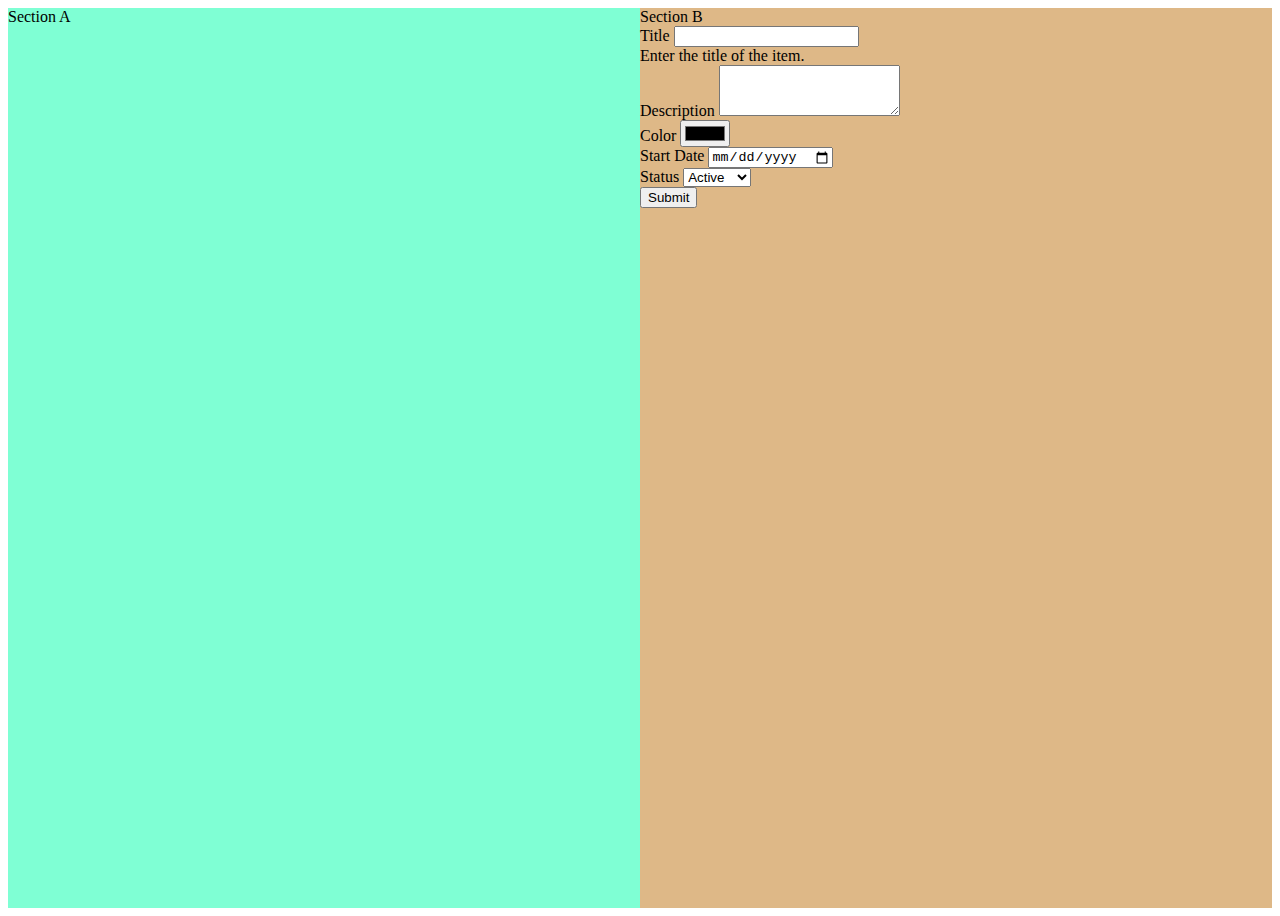
==== COHORT44-106/app.html @ 47495acf "Add files via upload" ====
<!DOCTYPE html>
<html lang="en">
<head>
    <meta charset="UTF-8">
    <meta name="viewport" content="width=device-width, initial-scale=1.0">
    <link rel="stylesheet" href="./styles/app.css">
    <link href="https://cdn.jsdelivr.net/npm/bootstrap@5.3.2/dist/css/bootstrap.min.css" rel="stylesheet" integrity="sha384-T3c6CoIi6uLrA9TneNEoa7RxnatzjcDSCmG1MXxSR1GAsXEV/Dwwykc2MPK8M2HN" crossorigin="anonymous">
    <link rel="stylesheet" href="https://cdnjs.cloudflare.com/ajax/libs/font-awesome/6.5.1/css/all.min.css" integrity="sha512-..." crossorigin="anonymous" />
    <title>Document</title>
</head>
<body>
    
    <main>
        <section id="sectionA">Section A</section>
        <section id="sectionB">Section B
            <form>
                <div class="mb-3">
                    <label for="title" class="form-label">Title</label>
                    <input type="text" class="form-control" id="title" aria-describedby="titleHelp">
                    <div id="titleHelp" class="form-text">Enter the title of the item.</div>
                </div>
                <div class="mb-3">
                    <label for="description" class="form-label">Description</label>
                    <textarea class="form-control" id="description" rows="3"></textarea>
                </div>
                <div class="mb-3">
                    <label for="color" class="form-label">Color</label>
                    <input type="color" class="form-control" id="color">
                </div>
                <div class="mb-3">
                    <label for="startDate" class="form-label">Start Date</label>
                    <input type="date" class="form-control" id="startDate">
                </div>
                <div class="mb-3">
                    <label for="status" class="form-label">Status</label>
                    <select class="form-select" id="status">
                    <option value="active">Active</option>
                    <option value="inactive">Inactive</option>
                    </select>
                </div>
                <!-- Existing form fields for email, password, and checkbox remain unchanged -->
                <button type="submit" class="btn btn-primary">Submit</button>
            </form>
        </section>
    </main>

    <script src="https://code.jquery.com/jquery-3.7.1.js" integrity="sha256-eKhayi8LEQwp4NKxN+CfCh+3qOVUtJn3QNZ0TciWLP4=" crossorigin="anonymous"></script>
    <script src="https://cdn.jsdelivr.net/npm/bootstrap@5.3.2/dist/js/bootstrap.bundle.min.js" integrity="sha384-C6RzsynM9kWDrMNeT87bh95OGNyZPhcTNXj1NW7RuBCsyN/o0jlpcV8Qyq46cDfL" crossorigin="anonymous"></script>
</body>
</html>
<!--
    create a from in section B includes the following elements title, description, color, start date, status, budget
-->
---- COHORT44-106/styles/app.css ----
main{
    display: flex;
    height: 100vh;
}

#sectionA{
    background-color: aquamarine;
    flex: 2;
}

#sectionB{
    background-color: burlywood;
    flex: 2;
}
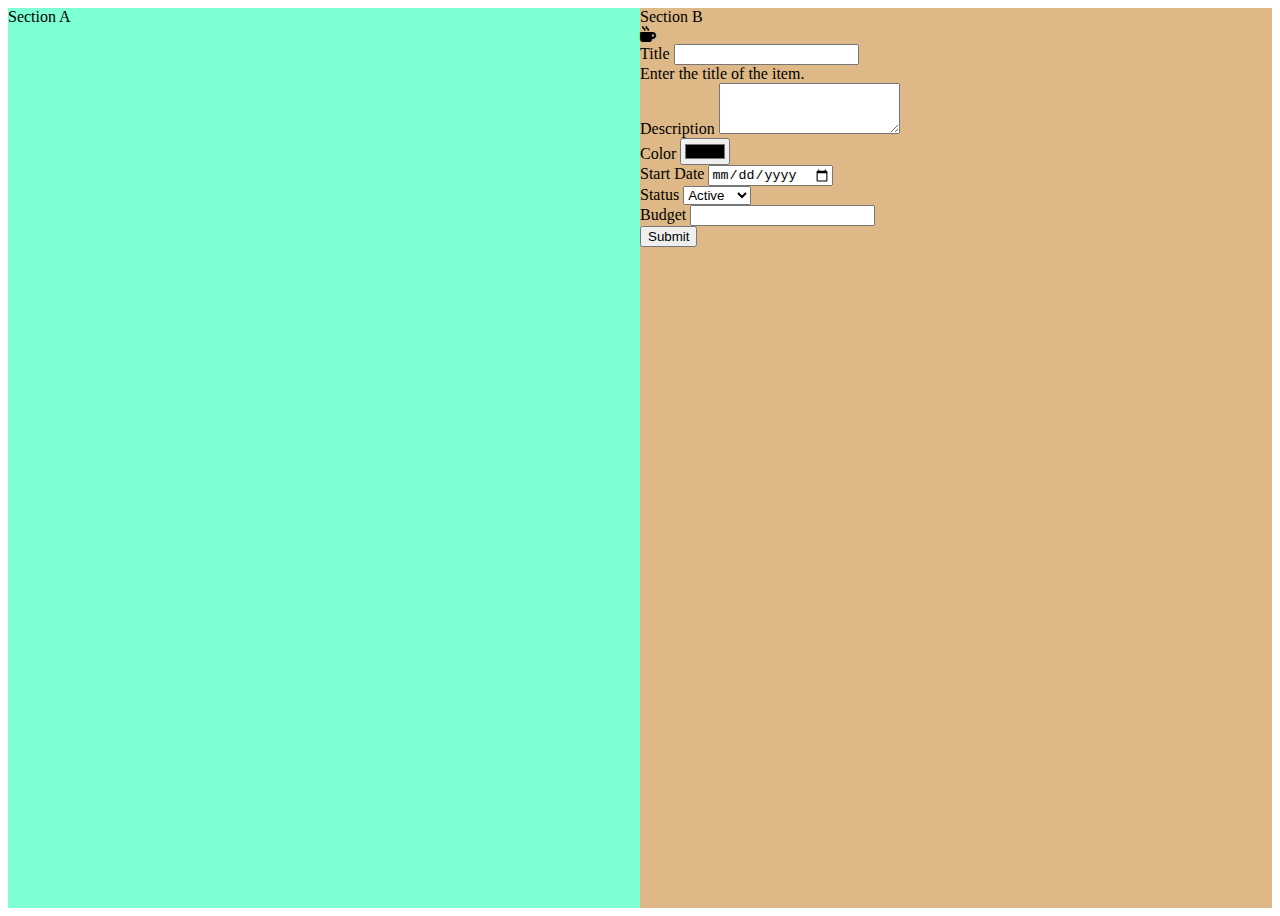
==== commit bb97a592: "Add files via upload" ====
--- a/COHORT44-106/app.html
+++ b/COHORT44-106/app.html
@@ -15,37 +15,47 @@
         <section id="sectionB">Section B
             <form>
                 <div class="mb-3">
-                    <label for="title" class="form-label">Title</label>
+                    <i id="iImportant" class="fa-solid fa-mug-hot"></i>
+                </div>
+                <div class="mb-3">
+                    <label for="title" 
+                    id="title" class="form-label">Title</label>
                     <input type="text" class="form-control" id="title" aria-describedby="titleHelp">
                     <div id="titleHelp" class="form-text">Enter the title of the item.</div>
                 </div>
                 <div class="mb-3">
-                    <label for="description" class="form-label">Description</label>
+                    <label for="description" id="description"           class="form-label">Description</label>
                     <textarea class="form-control" id="description" rows="3"></textarea>
                 </div>
                 <div class="mb-3">
-                    <label for="color" class="form-label">Color</label>
+                    <label for="color" id="color" class="form-label">Color</label>
                     <input type="color" class="form-control" id="color">
                 </div>
                 <div class="mb-3">
-                    <label for="startDate" class="form-label">Start Date</label>
+                    <label for="startDate" id="startDate" class="form-label">Start Date</label>
                     <input type="date" class="form-control" id="startDate">
                 </div>
                 <div class="mb-3">
-                    <label for="status" class="form-label">Status</label>
+                    <label for="status" id="status" class="form-label">Status</label>
                     <select class="form-select" id="status">
                     <option value="active">Active</option>
                     <option value="inactive">Inactive</option>
                     </select>
                 </div>
+                <div class="mb-3">
+                    <label for="budget" id="budget" class="form-label">Budget</label>
+                    <input type="number" class="form-control" id="budget" step="0.01" required>
+                </div>
                 <!-- Existing form fields for email, password, and checkbox remain unchanged -->
-                <button type="submit" class="btn btn-primary">Submit</button>
+                <button id="btnSave" class="btn btn-primary">Submit</button>
             </form>
         </section>
     </main>
 
     <script src="https://code.jquery.com/jquery-3.7.1.js" integrity="sha256-eKhayi8LEQwp4NKxN+CfCh+3qOVUtJn3QNZ0TciWLP4=" crossorigin="anonymous"></script>
     <script src="https://cdn.jsdelivr.net/npm/bootstrap@5.3.2/dist/js/bootstrap.bundle.min.js" integrity="sha384-C6RzsynM9kWDrMNeT87bh95OGNyZPhcTNXj1NW7RuBCsyN/o0jlpcV8Qyq46cDfL" crossorigin="anonymous"></script>
+    <script src="/scripts/task.js"></script>
+    <script src="/scripts/app.js"></script>
 </body>
 </html>
 <!--
